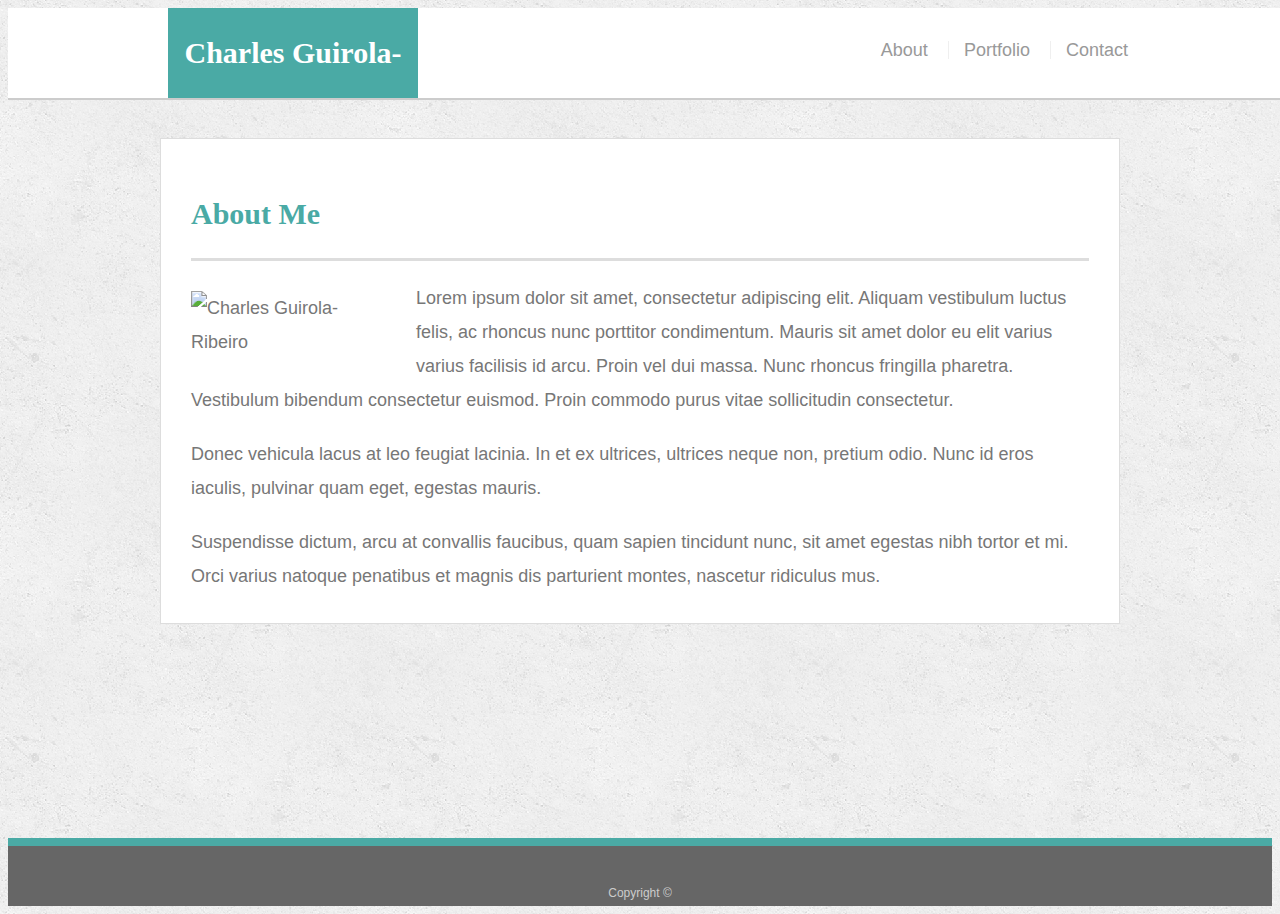
==== index.html @ c3666b51 "draft of homework" ====
<!doctype html>
<html lang="en-us">

<head>
  <meta charset="UTF-8">
  <title>About | Your Name</title>
  <link rel="stylesheet" type="text/css" href="assets/css/style.css">
</head>

<body>

  <header id="masthead">
    <div class="container">
      <a href="index.html" id="logo">Charles Guirola-Ribeiro</a>
      <nav>
        <a href="index.html">About</a>
        <a href="portfolio.html">Portfolio</a>
        <a href="contact.html">Contact</a>
      </nav>
    </div>
  </header>

  <div id="main-container" class="container">
    <section class="main-section">
      <h1>About Me</h1>

      <img src="G:\School\Week2\Homework\Responsive-Portfolio\assets\images\headshot2.jpg" class="auth-image" alt="Charles Guirola-Ribeiro">

      <p>Lorem ipsum dolor sit amet, consectetur adipiscing elit. Aliquam vestibulum luctus felis, ac rhoncus nunc porttitor condimentum. Mauris sit amet dolor eu elit varius varius facilisis id arcu. Proin vel dui massa. Nunc rhoncus fringilla pharetra. Vestibulum bibendum consectetur euismod. Proin commodo purus vitae sollicitudin consectetur.</p>

      <p>Donec vehicula lacus at leo feugiat lacinia. In et ex ultrices, ultrices neque non, pretium odio. Nunc id eros iaculis, pulvinar quam eget, egestas mauris.</p>

      <p>Suspendisse dictum, arcu at convallis faucibus, quam sapien tincidunt nunc, sit amet egestas nibh tortor et mi. Orci varius natoque penatibus et magnis dis parturient montes, nascetur ridiculus mus.</p>

    </section>

  </div>

  <footer>
    <div class="container">
      Copyright &copy; 
    </div>
  </footer>
</body>

</html>
---- assets/css/style.css ----
body {
  font-family: Arial, "Helvetica Neue", Helvetica, sans-serif;
  font-size: 18px;
  line-height: 34px;
  color: #777;
  background: url("../images/concrete_seamless.png");
}

* {
  box-sizing: border-box;
}

/* general */

.container {
  width: 100%;
  max-width: 960px;
  margin: 0 auto;
  clear: both;
}

h1,
h2,
h3,
p {
  margin-bottom: 20px;
}

p:last-child {
  margin-bottom: 0;
}

h1,
h2,
h3 {
  font-family: Georgia, Times, "Times New Roman", serif;
  font-weight: 700;
  color: #4aaaa5;
}

h1 {
  padding-bottom: 20px;
  font-size: 30px;
  line-height: 49px;
  border-bottom: 3px solid #ddd;
}

h2,
h3 {
  font-size: 22px;
}

/* header */

#masthead {
  position: fixed;
  z-index: 99;
  width: 100%;
  margin: 0 0 30px;
  overflow: auto;
  color: #fff;
  background: #fff;
  border-bottom: 2px solid #ccc;
}

#logo {
  float: left;
  width: 250px;
  height: 90px;
  font-family: Georgia, Times, "Times New Roman", serif;
  font-size: 30px;
  font-weight: 700;
  line-height: 90px;
  color: #fff;
  text-align: center;
  text-decoration: none;
  background: #4aaaa5;
}

nav {
  float: right;
  margin-top: 25px;
}

nav a {
  display: inline-block;
  padding-left: 15px;
  margin-left: 15px;
  line-height: 18px;
  color: #999;
  text-decoration: none;
  border-left: 1px solid #efefef;
}

nav a:first-child {
  border-left: 0 none;
}

/* footer */

footer {
  padding: 30px 0;
  clear: both;
  font-size: 12px;
  color: #fff;
  color: #ccc;
  text-align: center;
  background: #666;
  border-top: 8px solid #4aaaa5;
  height: 50px;
}

h3, h2 {
  padding-bottom: 20px;
  margin-bottom: 15px;
  line-height: 22px;
  border-bottom: 2px solid #eee;
}

/* main */

#main-container {
  padding-top: 130px;
  min-height: calc(100vh - 70px);
}

.main-section {
  float: left;
  width: 100%;
  max-width: 960px;
  padding: 30px;
  margin: 0 0 40px;
  background: #fff;
  border: 1px solid #ddd;
}

/* portfolio page */

.work {
  position: relative;
  float: left;
  width: 274px;
  margin: 20px 0 25px;
  overflow: auto;
}

.work:nth-child(even) {
  margin-right: 40px;
}

.work img {
  width: 100%;
  border: 0 none;
  opacity: 0.8;
}

.work h3 {
  position: absolute;
  bottom: 20px;
  width: 100%;
  padding: 15px;
  margin-bottom: 0;
  font-weight: 300;
  line-height: 30px;
  color: #fff;
  text-align: center;
  background: #4aaaa5;
  border-bottom: 0;
}

.auth-image {
  float: left;
  width: 200px;
  height: auto;
  margin-top: 10px;
  margin-right: 25px;
}

/* contact page */

#contact-form ul {
  margin-bottom: 20px;
}

#contact-form li {
  margin-bottom: 10px;
}

label,
input[type=text],
input[type=email],
textarea {
  display: block;
  width: 100%;
}

input[type=text],
input[type=email],
textarea {
  height: 35px;
  padding: 0 10px;
  font-size: 14px;
  border: 1px solid #ddd;
}

textarea {
  height: 200px;
}

input[type=submit] {
  padding: 10px 30px;
  font-size: 18px;
  color: #fff;
  cursor: pointer;
  background: #4aaaa5;
  border: 0 none;
}


/*media query here!
 #main-container {
    width: 640px;
      
  } */
@media screen and (max-width: 980px) {
 
  .main-section {
    width: 640px;
  }

}

@media screen and (max-width: 768px) {
  .main-section {
    width: 640px;
  }
}

@media screen and (max-width: 640px) {
  #masthead {
    position: static;
  }
}
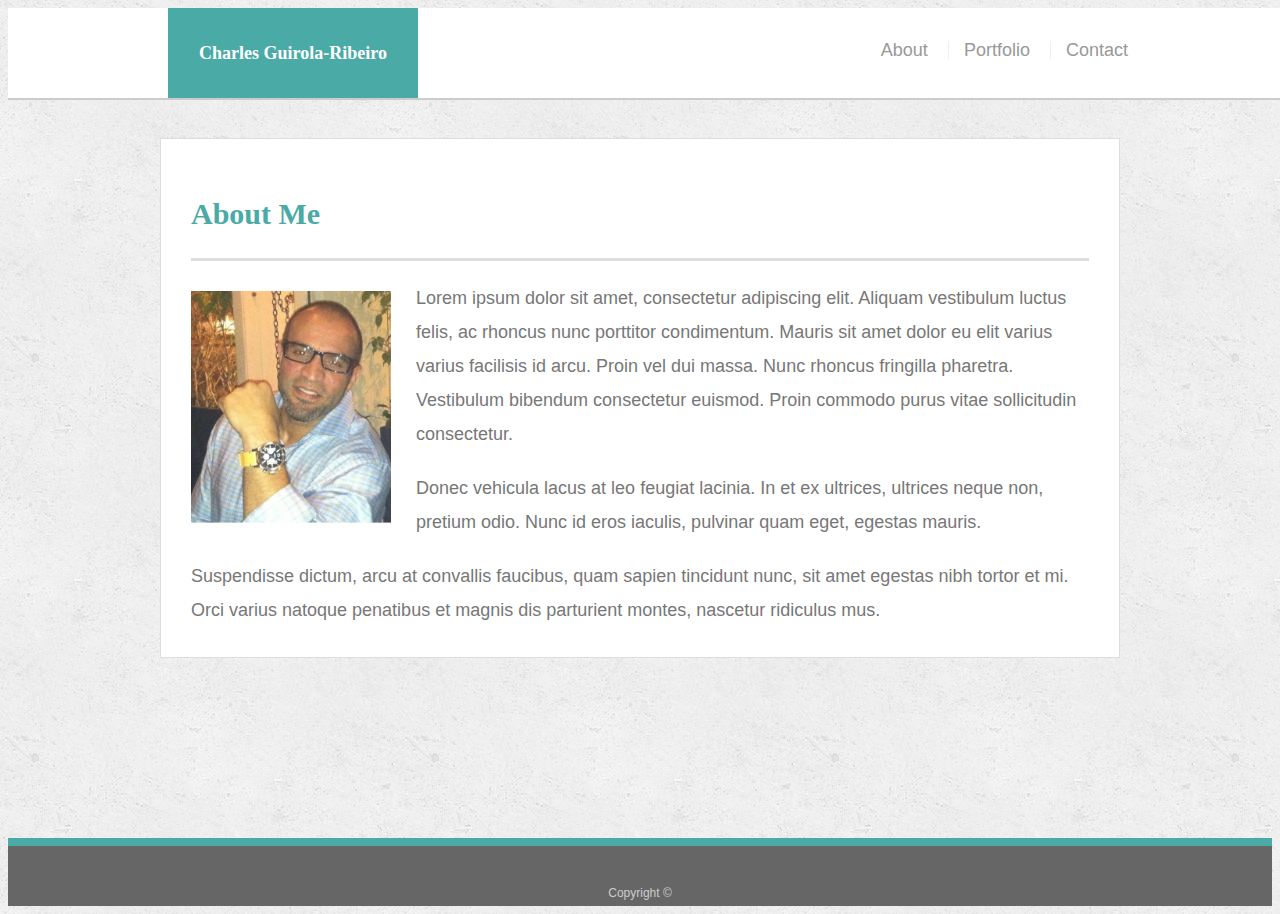
==== commit c79c0e1b: "submit responsive hw" ====
--- a/index.html
+++ b/index.html
@@ -24,7 +24,7 @@
     <section class="main-section">
       <h1>About Me</h1>
 
-      <img src="G:\School\Week2\Homework\Responsive-Portfolio\assets\images\headshot2.jpg" class="auth-image" alt="Charles Guirola-Ribeiro">
+      <img src="assets/images/headshot2.jpg"" class="auth-image" alt="Charles Guirola-Ribeiro">
 
       <p>Lorem ipsum dolor sit amet, consectetur adipiscing elit. Aliquam vestibulum luctus felis, ac rhoncus nunc porttitor condimentum. Mauris sit amet dolor eu elit varius varius facilisis id arcu. Proin vel dui massa. Nunc rhoncus fringilla pharetra. Vestibulum bibendum consectetur euismod. Proin commodo purus vitae sollicitudin consectetur.</p>
 
--- a/assets/css/style.css
+++ b/assets/css/style.css
@@ -68,7 +68,7 @@
   width: 250px;
   height: 90px;
   font-family: Georgia, Times, "Times New Roman", serif;
-  font-size: 30px;
+  /* font-size: 20px; */
   font-weight: 700;
   line-height: 90px;
   color: #fff;
@@ -216,16 +216,15 @@
   border: 0 none;
 }
 
-
-/*media query here!
+media query here!
  #main-container {
     width: 640px;
       
-  } */
+  } 
 @media screen and (max-width: 980px) {
  
   .main-section {
-    width: 640px;
+    width: 740px;
   }
 
 }
@@ -237,7 +236,72 @@
 }
 
 @media screen and (max-width: 640px) {
+  #nav {
+    position: static;
+    float: none;
+  }
+
+  .main-section {
+    width: 520px;
+  }
+
+  .auth-image {
+    width: 100%;
+  }
+
+
+/*media query here!
+
+@media screen and (max-width: 980px) {
+ 
+  .auth-image {
+    width: 640px;
+  } 
+
+  #p2 {
+    padding-left: 0px;
+    }
+
+  #p1 {
+    padding-left: 0px;
+    }
+}
+
+@media screen and (max-width: 768px) {
+  .main-section {
+    width: 640px;
+  }
+
+  #p2 {
+    padding-left: 55px;
+    }
+
+  #p1 {
+    padding-left: 40px;
+    }
+}*/
+
+/*
+@media screen and (max-width: 640px) {
   #masthead {
     position: static;
   }
-}+
+
+
+ .auth-image {
+    width: 100%;
+  }
+
+  #p2 {
+  padding-left: 15px;
+  }
+
+  #main-container {
+    padding-top: 0px;
+  }
+ nav {
+    position: relative;
+  }
+}
+
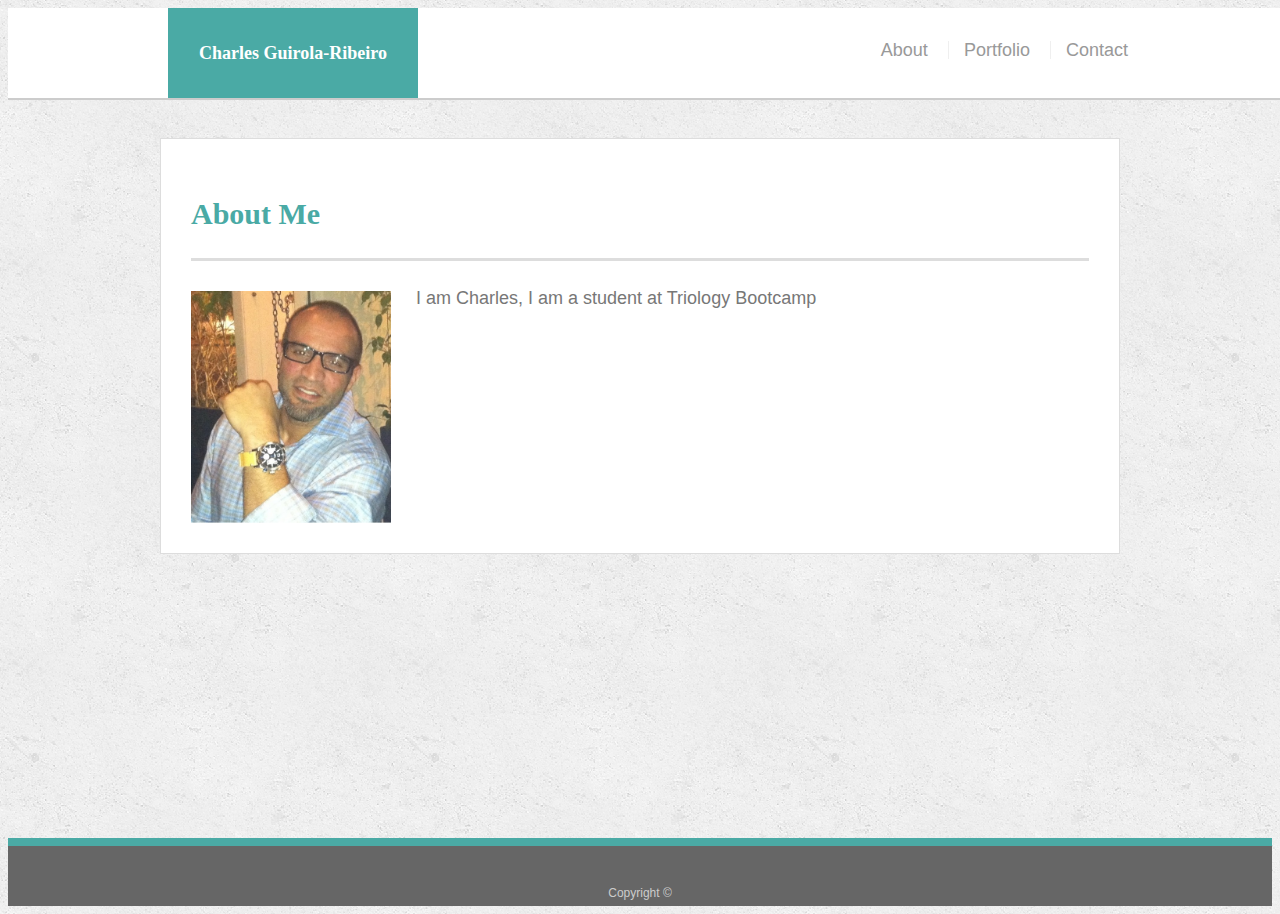
==== commit c86812b8: "uploading portfolio" ====
--- a/index.html
+++ b/index.html
@@ -3,7 +3,7 @@
 
 <head>
   <meta charset="UTF-8">
-  <title>About | Your Name</title>
+  <title>About | Charles Guirola-Ribeiro</title>
   <link rel="stylesheet" type="text/css" href="assets/css/style.css">
 </head>
 
@@ -26,11 +26,7 @@
 
       <img src="assets/images/headshot2.jpg"" class="auth-image" alt="Charles Guirola-Ribeiro">
 
-      <p>Lorem ipsum dolor sit amet, consectetur adipiscing elit. Aliquam vestibulum luctus felis, ac rhoncus nunc porttitor condimentum. Mauris sit amet dolor eu elit varius varius facilisis id arcu. Proin vel dui massa. Nunc rhoncus fringilla pharetra. Vestibulum bibendum consectetur euismod. Proin commodo purus vitae sollicitudin consectetur.</p>
-
-      <p>Donec vehicula lacus at leo feugiat lacinia. In et ex ultrices, ultrices neque non, pretium odio. Nunc id eros iaculis, pulvinar quam eget, egestas mauris.</p>
-
-      <p>Suspendisse dictum, arcu at convallis faucibus, quam sapien tincidunt nunc, sit amet egestas nibh tortor et mi. Orci varius natoque penatibus et magnis dis parturient montes, nascetur ridiculus mus.</p>
+      <p>I am Charles, I am a student at Triology Bootcamp</p>
 
     </section>
 
